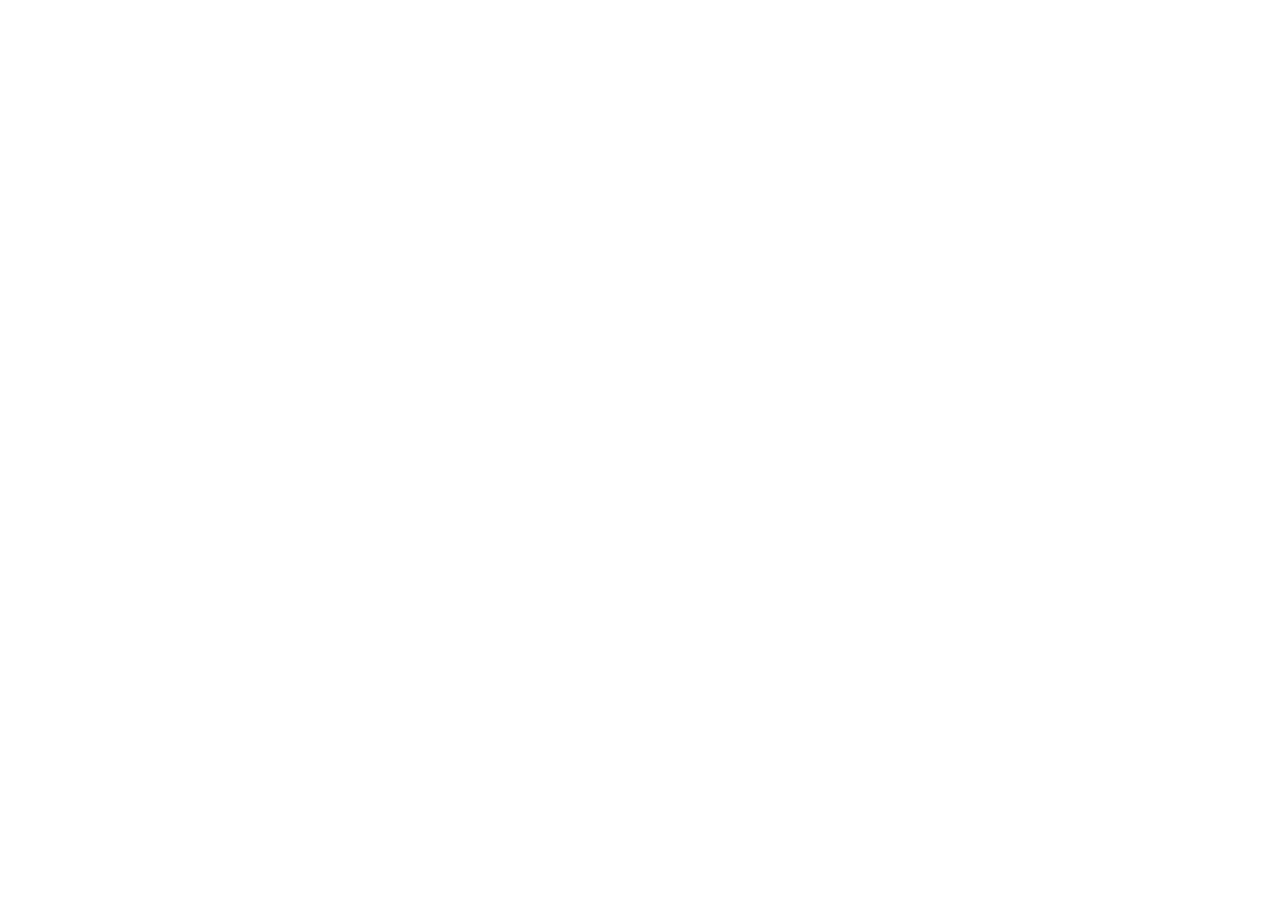
==== index.html @ 067070d6 "inicio limpio" ====
<!DOCTYPE html>
<html lang="es">
<head>
    <meta charset="UTF-8">
    <meta name="viewport" content="width=device-width, initial-scale=1.0">
    <title>Mi Primer cubo three js</title>
    <style>
        body {
            margin: 0;
        }
    </style>
</head>
<body>
    <script src="https://cdnjs.cloudflare.com/ajax/libs/three.js/r128/three.min.js"></script>
    <script src="main.js"></script>
</body>
</html>
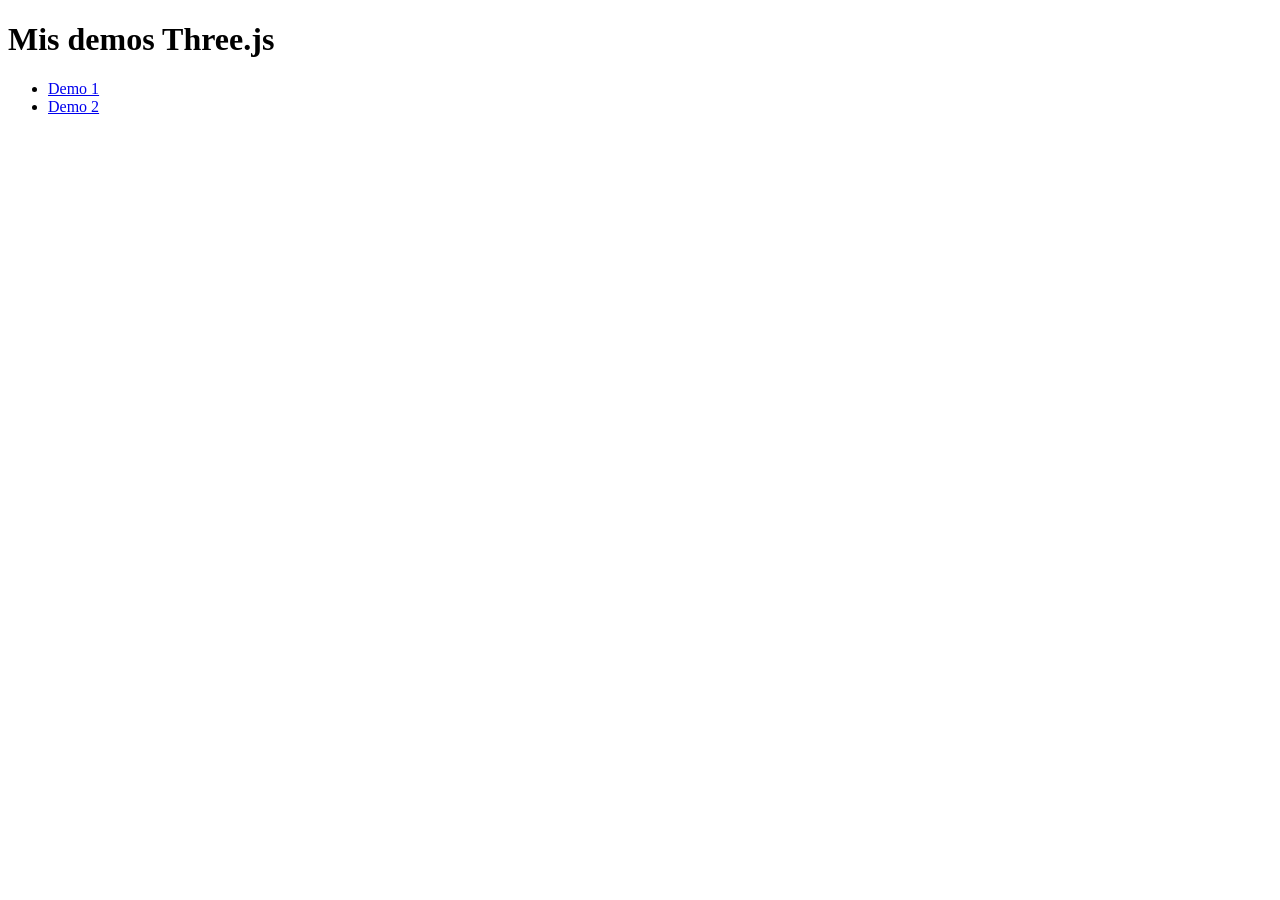
==== commit d48b156c: "agrego index principal y mejoras en README" ====
--- a/index.html
+++ b/index.html
@@ -1,17 +1,17 @@
 <!DOCTYPE html>
 <html lang="es">
 <head>
-    <meta charset="UTF-8">
-    <meta name="viewport" content="width=device-width, initial-scale=1.0">
-    <title>Mi Primer cubo three js</title>
-    <style>
-        body {
-            margin: 0;
-        }
-    </style>
+  <meta charset="UTF-8">
+  <title>Portafolio ThreeJS</title>
 </head>
 <body>
-    <script src="https://cdnjs.cloudflare.com/ajax/libs/three.js/r128/three.min.js"></script>
-    <script src="main.js"></script>
+
+  <h1>Mis demos Three.js</h1>
+
+  <ul>
+    <li><a href="Test/demo-1/">Demo 1</a></li>
+    <li><a href="Test/demo-2/">Demo 2</a></li>
+  </ul>
+
 </body>
 </html>
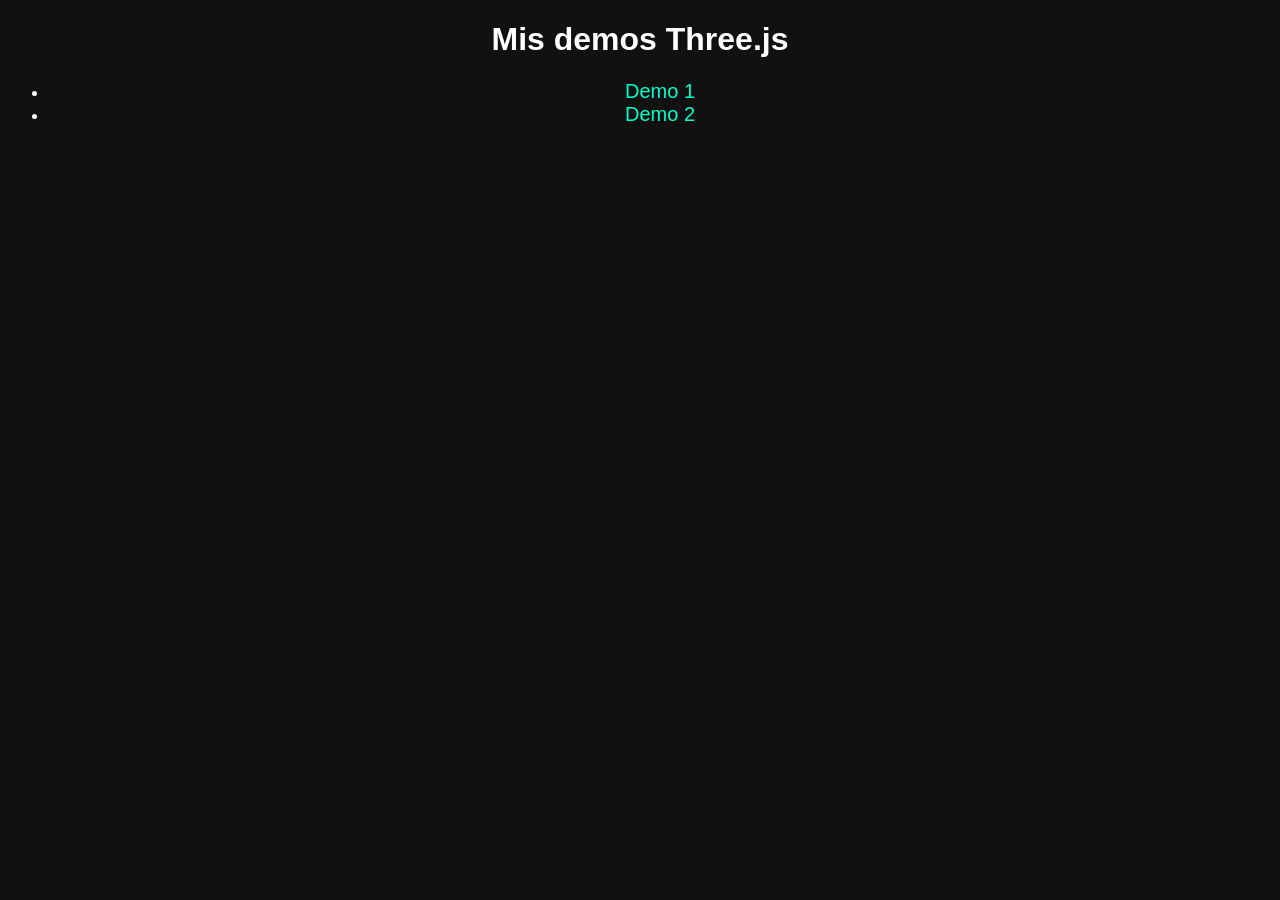
==== commit 6d37398f: "cambio algunos aspectos para presentar proyectos" ====
--- a/index.html
+++ b/index.html
@@ -3,6 +3,24 @@
 <head>
   <meta charset="UTF-8">
   <title>Portafolio ThreeJS</title>
+  <style>
+  body {
+    font-family: Arial;
+    background: #111;
+    color: #fff;
+    text-align: center;
+  }
+
+  a {
+    color: #00ffcc;
+    text-decoration: none;
+    font-size: 20px;
+  }
+
+  a:hover {
+    text-decoration: underline;
+  }
+</style>
 </head>
 <body>
 
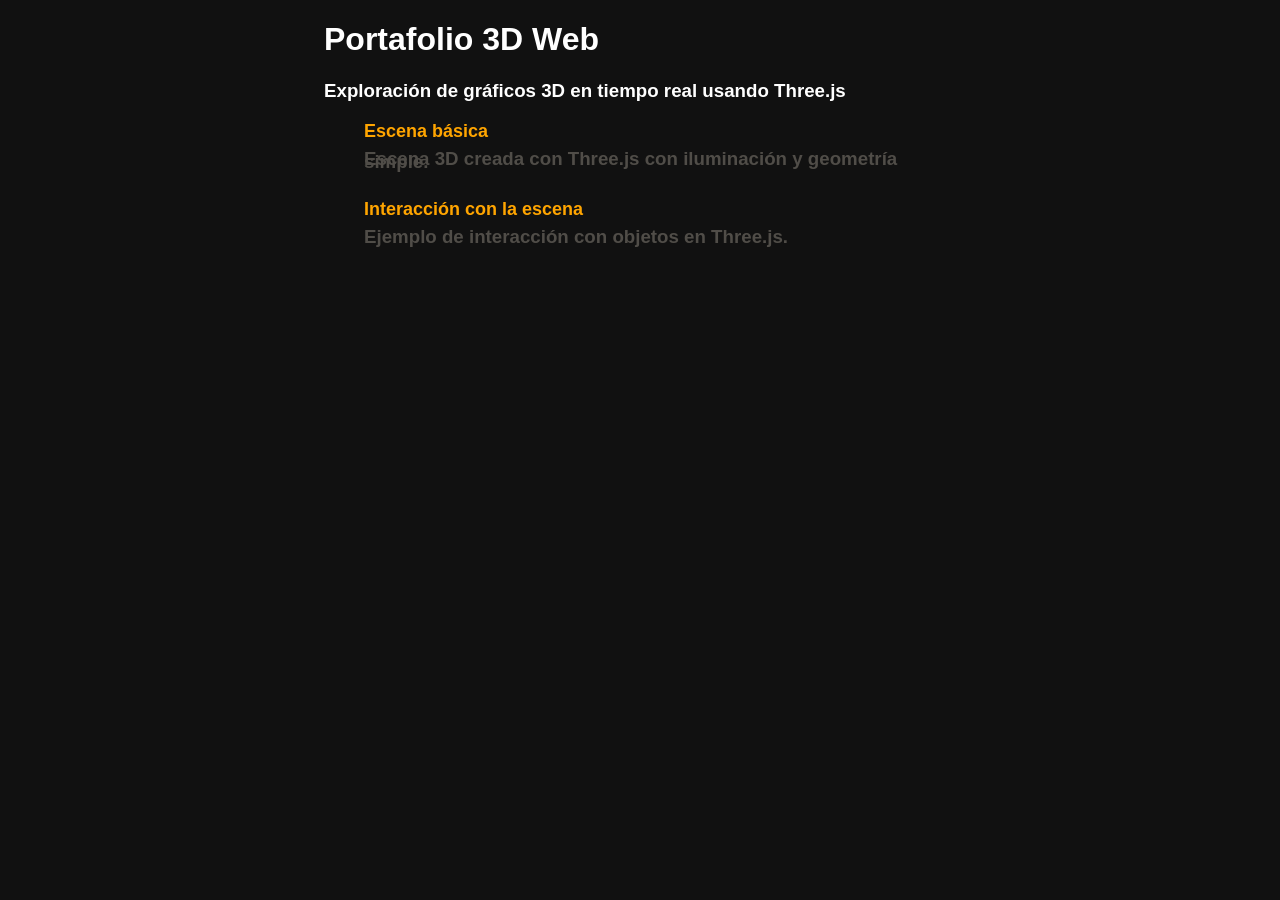
==== commit 42bd504a: "recupero index y estilos" ====
--- a/index.html
+++ b/index.html
@@ -3,33 +3,23 @@
 <head>
   <meta charset="UTF-8">
   <title>Portafolio ThreeJS</title>
-  <style>
-  body {
-    font-family: Arial;
-    background: #111;
-    color: #fff;
-    text-align: center;
-  }
-
-  a {
-    color: #00ffcc;
-    text-decoration: none;
-    font-size: 20px;
-  }
-
-  a:hover {
-    text-decoration: underline;
-  }
-</style>
+  <link rel="stylesheet" href="style.css">
 </head>
 <body>
-
-  <h1>Mis demos Three.js</h1>
-
-  <ul>
-    <li><a href="Test/demo-1/">Demo 1</a></li>
-    <li><a href="Test/demo-2/">Demo 2</a></li>
-  </ul>
-
+  <div id="container">
+    <h1>Portafolio 3D Web</h1>
+    <h3>Exploración de gráficos 3D en tiempo real usando Three.js</3>
+    <ul>
+      <li>
+        <a href="Test/demo-1/"><h2>Escena básica</h2></a>
+        <p>Escena 3D creada con Three.js con iluminación y geometría simple.</p>
+        <br/>
+      </li>
+      <li>
+        <a href="Test/demo-2/"><h2>Interacción con la escena</h2></a>
+        <p>Ejemplo de interacción con objetos en Three.js.</p>
+      </li>
+    </ul>
+  </div>
 </body>
 </html>
--- a/style.css
+++ b/style.css
@@ -0,0 +1,37 @@
+  body {
+    font-family: Arial;
+    background: #111;
+    color: #fff;
+    text-align: left;
+  }
+  
+  #container {
+    margin: auto;
+    width: 50%;
+  }
+
+  h2 {
+    font-size: 18px;
+  }
+
+  p {
+    margin: 0;
+    padding: 0;
+    color: rgb(80, 77, 72);
+    line-height: 3px;
+  }
+
+  ul {
+    list-style-type: none;
+  }
+
+  a {
+    color: orange;
+    text-decoration: none;
+    font-size: 20px;
+     background-color: beige;
+  }
+
+  a:hover {
+    text-decoration: underline;
+  }
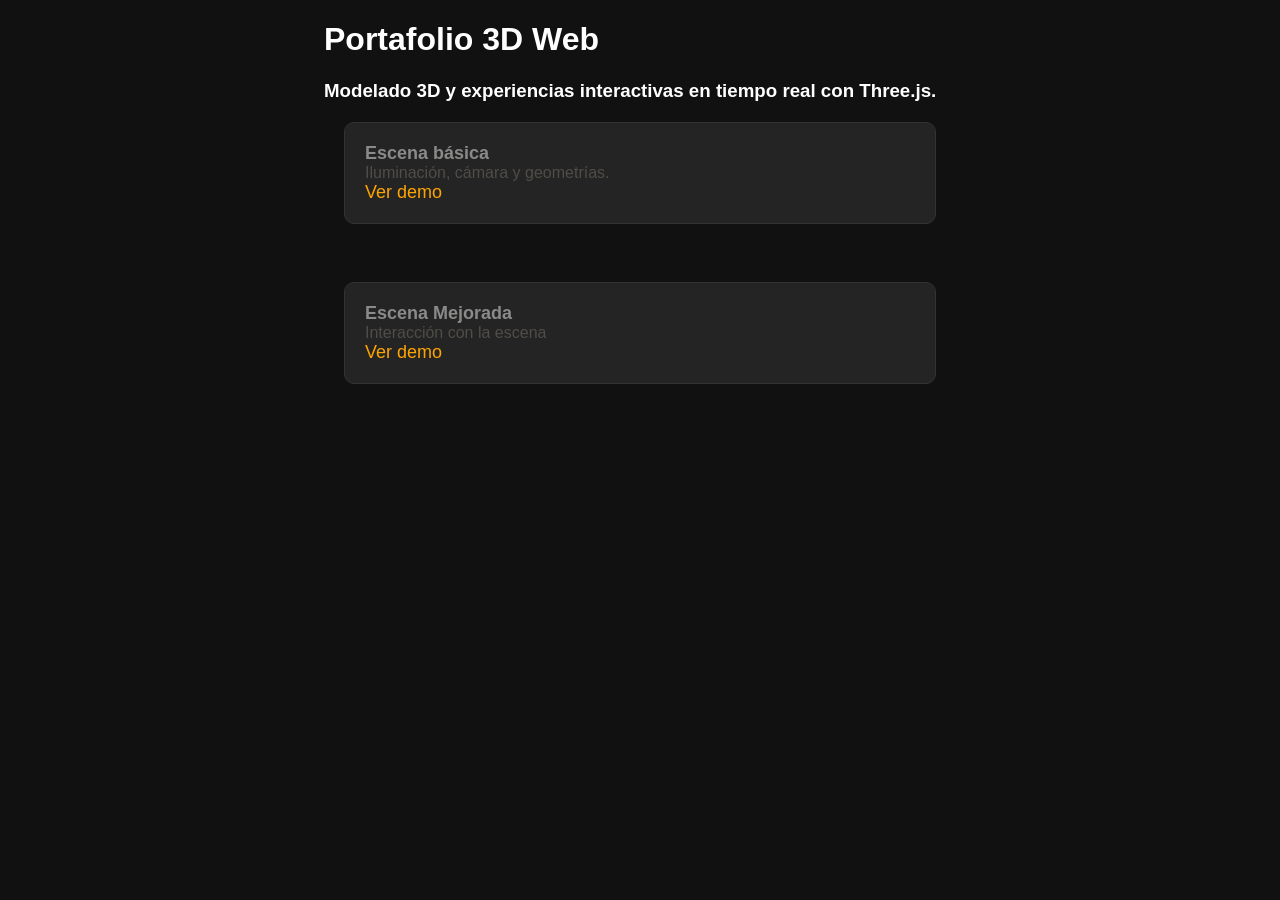
==== commit 955927b4: "mejoro index y estilos" ====
--- a/index.html
+++ b/index.html
@@ -8,18 +8,19 @@
 <body>
   <div id="container">
     <h1>Portafolio 3D Web</h1>
-    <h3>Exploración de gráficos 3D en tiempo real usando Three.js</3>
-    <ul>
-      <li>
-        <a href="Test/demo-1/"><h2>Escena básica</h2></a>
-        <p>Escena 3D creada con Three.js con iluminación y geometría simple.</p>
-        <br/>
-      </li>
-      <li>
-        <a href="Test/demo-2/"><h2>Interacción con la escena</h2></a>
-        <p>Ejemplo de interacción con objetos en Three.js.</p>
-      </li>
-    </ul>
+    <h3>Modelado 3D y experiencias interactivas en tiempo real con Three.js.</h3>
+
+    <div class="card">
+      <h2>Escena básica</h2>
+      <p>Iluminación, cámara y geometrías.</p>
+      <a href="Test/demo-1/">Ver demo</a>
+    </div>
+    <br/>
+    <div class="card">
+      <h2>Escena Mejorada</h2>
+      <p>Interacción con la escena</p>
+      <a href="Test/demo-2/">Ver demo</a>
+    </div>
   </div>
 </body>
 </html>
--- a/style.css
+++ b/style.css
@@ -1,24 +1,32 @@
-  body {
-    font-family: Arial;
-    background: #111;
-    color: #fff;
-    text-align: left;
+  body { background:#111; 
+    color:#fff; 
+    font-family:Arial; 
   }
+
   
   #container {
     margin: auto;
     width: 50%;
   }
 
+  .card {
+    background-color:   rgb(36, 36, 36);
+    border:1px solid #333; 
+    padding:20px; 
+    margin:20px; 
+    border-radius:10px;
+  }
+
   h2 {
     font-size: 18px;
+    color: rgb(138, 138, 137);
+    margin: 0;
   }
 
   p {
     margin: 0;
     padding: 0;
     color: rgb(80, 77, 72);
-    line-height: 3px;
   }
 
   ul {
@@ -28,8 +36,7 @@
   a {
     color: orange;
     text-decoration: none;
-    font-size: 20px;
-     background-color: beige;
+    font-size: 18px;
   }
 
   a:hover {
